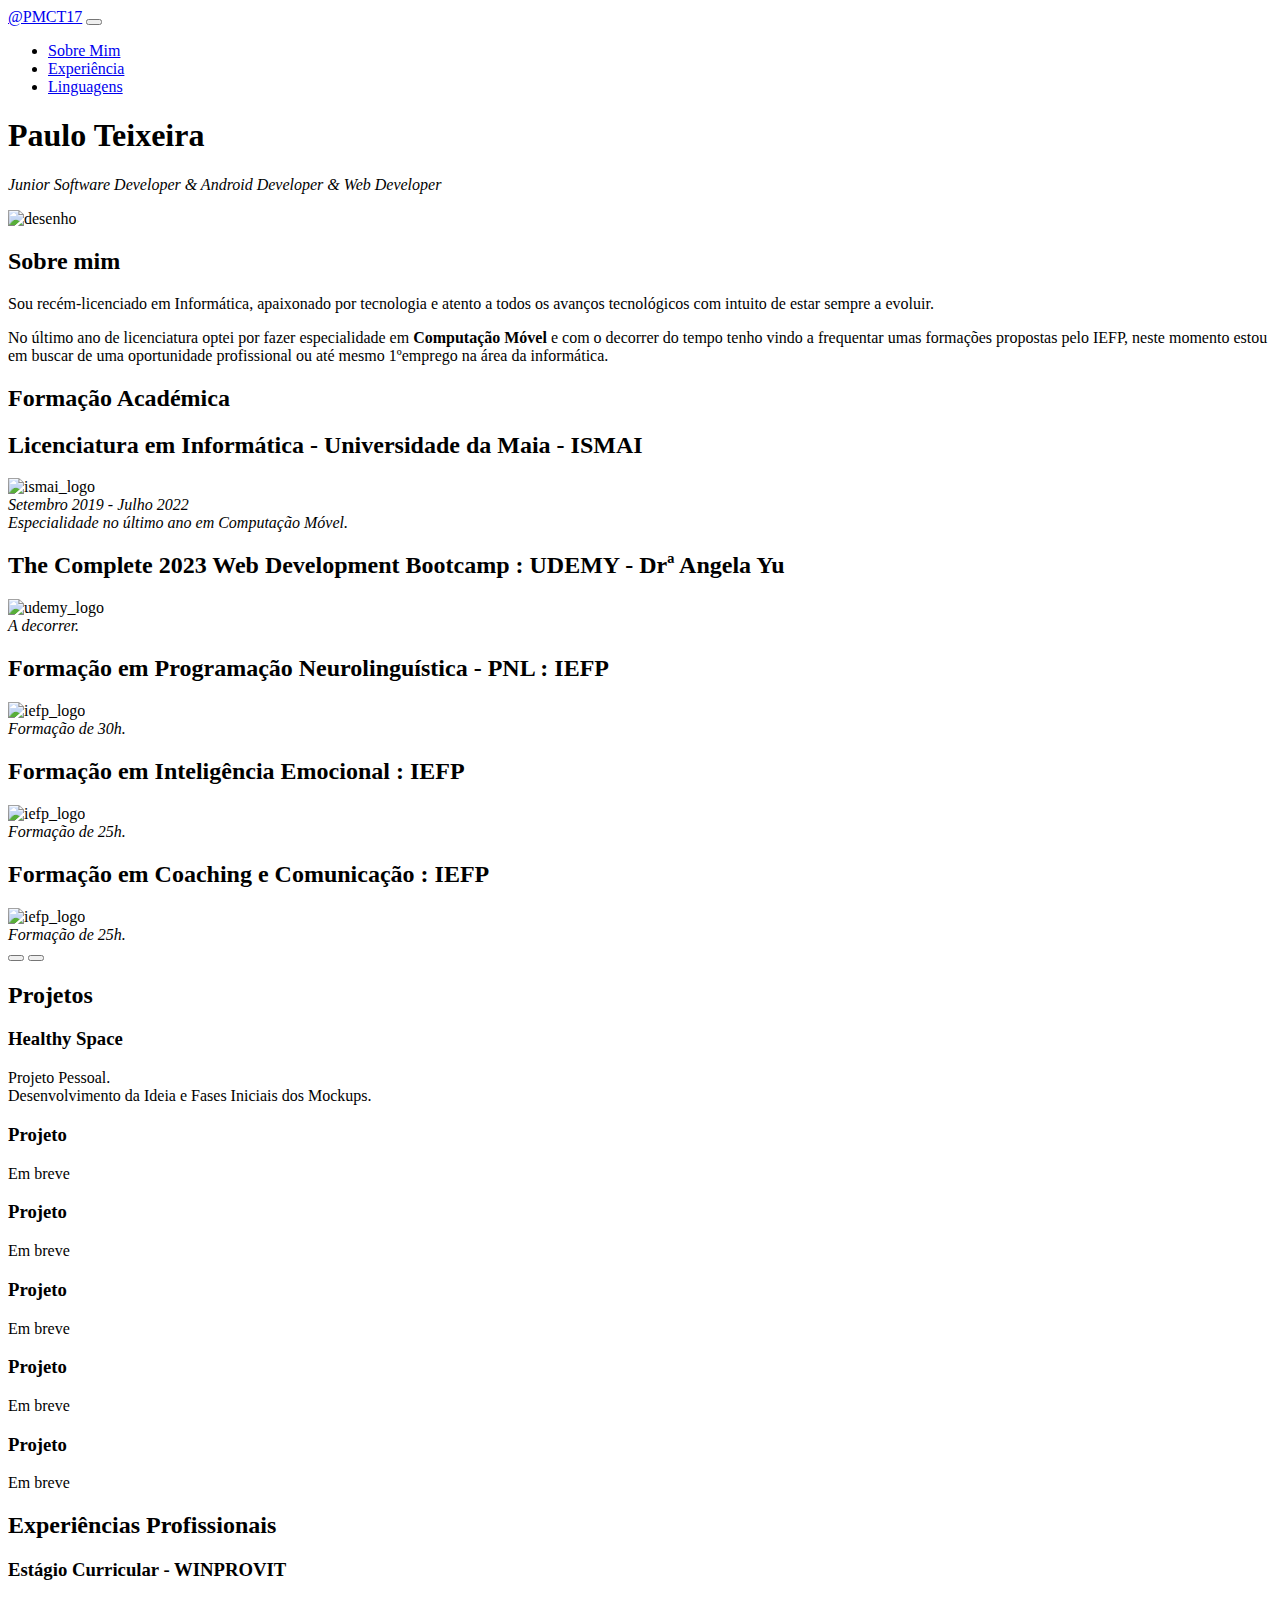
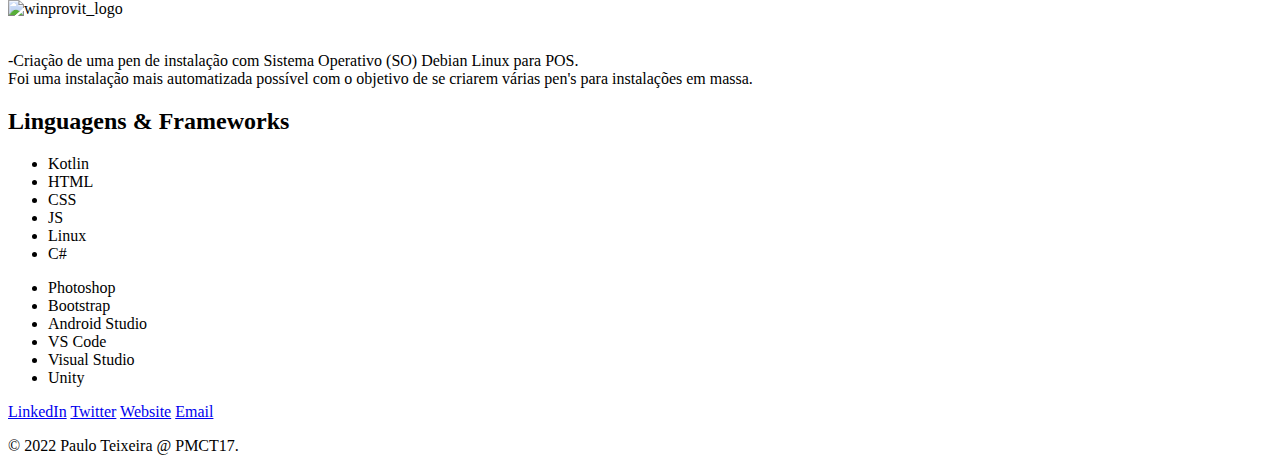
==== index.html @ d755cd26 "update index" ====
<!DOCTYPE html>
<html>

<head>
    <meta charset="utf-8">
    <title>Portefólio - Paulo Teixeira</title>
    <link rel="icon" href="./images/favicon.ico">
    <!-- Text Fonts -->
    <link rel="preconnect" href="https://fonts.googleapis.com">
    <link rel="preconnect" href="https://fonts.gstatic.com" crossorigin>
    <link href="https://fonts.googleapis.com/css2?family=Merriweather&family=Montserrat&family=Sacramento&display=swap"
        rel="stylesheet">
    <!-- Bootstrap -->
    <link href="https://cdn.jsdelivr.net/npm/bootstrap@5.2.3/dist/css/bootstrap.min.css" rel="stylesheet"
        integrity="sha384-rbsA2VBKQhggwzxH7pPCaAqO46MgnOM80zW1RWuH61DGLwZJEdK2Kadq2F9CUG65" crossorigin="anonymous">
    <!-- My CSS -->
    <link rel="stylesheet" href="./css/index.css">

    <!-- Font Awesome -->
    <script src="https://kit.fontawesome.com/25ec978d2c.js" crossorigin="anonymous"></script>

    <!-- Script Bootstrap -->
    <script src="https://cdn.jsdelivr.net/npm/bootstrap@5.2.3/dist/js/bootstrap.bundle.min.js"
        integrity="sha384-kenU1KFdBIe4zVF0s0G1M5b4hcpxyD9F7jL+jjXkk+Q2h455rYXK/7HAuoJl+0I4"
        crossorigin="anonymous"></script>

    <!-- Script Lottie File -->
    <script src="https://unpkg.com/@lottiefiles/lottie-player@latest/dist/lottie-player.js"></script>


</head>

<body>
    <section id="title">
        <div class="container-fluid">


            <!-- Nav Bar -->
            <nav class="navbar navbar-expand-lg navbar-dark">
                <a class="navbar-brand" href="#title">@PMCT17</a>
                <button class="navbar-toggler" type="button" data-bs-toggle="collapse"
                    data-bs-target="#navbarSupportedContent" aria-controls="navbarSupportedContent"
                    aria-expanded="false" aria-label="Toggle navigation">
                    <span class="navbar-toggler-icon"></span>
                </button>
                <div class="collapse navbar-collapse" id="navbarSupportedContent">
                    <ul class="navbar-nav ms-auto">
                        <li class="nav-item">
                            <a class="nav-link" href="#sobreMim">Sobre Mim</a>
                        </li>
                        <li class="nav-item">
                            <a class="nav-link" href="#experiences">Experiência</a>
                        </li>
                        <li class="nav-item">
                            <a class="nav-link" href="#linguagesFrameworks">Linguagens</a>
                        </li>
                    </ul>
                </div>
            </nav>

            <div class="row">
                <div class="col-lg-6 col-md-6">
                    <h1>Paulo Teixeira</h1>
                    <p class="p_cor">
                        <em>Junior Software Developer & Android Developer & Web Developer</em>
                    </p>
                </div>
                <div class="col-lg-6 col-md-6">
                    <img class="title-image" src="./images/fotodesenho_mini.webp" alt="desenho">
                </div>
            </div>
        </div>
    </section>

    <!-- Apresentação -->
    <section id="sobreMim">
        <div class="row">
            <div class="col-lg-6">
                <h2>Sobre mim</h2>
                <p>
                    Sou recém-licenciado em Informática, apaixonado por tecnologia e atento a todos os avanços
                    tecnológicos
                    com intuito de estar sempre a evoluir.
                </p>

                <p>
                    No último ano de licenciatura optei por fazer especialidade em <b>Computação Móvel</b> e com o
                    decorrer
                    do tempo tenho vindo a frequentar umas formações propostas pelo IEFP, neste momento estou em buscar
                    de
                    uma oportunidade profissional ou até mesmo 1ºemprego na área da informática.
                </p>
            </div>

            <div class="col-lg-6">
                <!-- Lottie Image Animation -->
                <lottie-player class="animation-about_me"
                    src="https://lottie.host/3ea3ea69-ecc2-454a-b958-e46b3c1663f1/j8WAODVNPK.json"
                    background="transparent" speed="1" style="width: 350px; height: 350px;" loop
                    autoplay></lottie-player>
            </div>

        </div>
    </section>

    <!-- Formação Académica -->
    <section id="formacaoAcademica">

        <h2>Formação Académica</h2>
        <div id="formacaoAcademica-carousel" class="carousel slide" data-bs-ride="false">
            <div class="carousel-inner">
                <div class="carousel-item active">
                    <h2>Licenciatura em Informática - Universidade da Maia - ISMAI</h2>
                    <img class="formacaoAcademica-image" src="./images/logo_ismai_site_logo_ismai_small.png"
                        alt="ismai_logo">
                    <em><br>Setembro 2019 - Julho 2022<br>Especialidade no último ano em Computação Móvel.</em>
                </div>
                <div class="carousel-item">
                    <h2 class="formacaoAcademica-text">The Complete 2023 Web Development Bootcamp : UDEMY - Drª Angela
                        Yu</h2>
                    <img class="formacaoAcademica-image" src="./images/Udemy_logo.png" alt="udemy_logo">
                    <em><br>A decorrer.</em>
                </div>
                <div class="carousel-item">
                    <h2 class="formacaoAcademica-text">Formação em Programação Neurolinguística - PNL : IEFP</h2>
                    <img class="formacaoAcademica-image" src="./images/iefp_logo.png" alt="iefp_logo">
                    <em><br>Formação de 30h.</em>
                </div>
                <div class="carousel-item">
                    <h2 class="formacaoAcademica-text">Formação em Inteligência Emocional : IEFP</h2>
                    <img class="formacaoAcademica-image" src="./images/iefp_logo.png" alt="iefp_logo">
                    <em><br>Formação de 25h.</em>
                </div>
                <div class="carousel-item">
                    <h2 class="formacaoAcademica-text">Formação em Coaching e Comunicação : IEFP</h2>
                    <img class="formacaoAcademica-image" src="./images/iefp_logo.png" alt="iefp_logo">
                    <em><br>Formação de 25h.</em>
                </div>
            </div>
            <button class="carousel-control-prev" type="button" data-bs-target="#formacaoAcademica-carousel"
                data-bs-slide="prev">
                <span class="carousel-control-prev-icon"></span>
            </button>
            <button class="carousel-control-next" type="button" data-bs-target="#formacaoAcademica-carousel"
                data-bs-slide="next">
                <span class="carousel-control-next-icon"></span>
            </button>
        </div>
    </section>

    <!-- Projetos -->
    <section id="projects">
        <h2>Projetos</h2>
        <div class="row">
            <div class="col-lg-4 col-md-6 sobreMim-box">
                <i class="icon fa-solid fa-heart fa-4x"></i>
                <i class="icon fa-sharp fa-solid fa-brain fa-4x"></i>
                <h3>Healthy Space</h3>
                <p>Projeto Pessoal.<br>Desenvolvimento da Ideia e Fases Iniciais dos Mockups.</p>
            </div>
            <div class="col-lg-4 col-md-6 sobreMim-box">
                <i class="icon fa-solid fa-hourglass fa-4x"></i>
                <h3>Projeto</h3>
                <p>Em breve</p>
            </div>
            <div class="col-lg-4 col-md-6 sobreMim-box">
                <i class="icon fa-solid fa-hourglass fa-4x"></i>
                <h3>Projeto</h3>
                <p>Em breve</p>
            </div>
            <div class="col-lg-4 col-md-6 sobreMim-box">
                <i class="icon fa-solid fa-hourglass fa-4x"></i>
                <h3>Projeto</h3>
                <p>Em breve</p>
            </div>
            <div class="col-lg-4 col-md-6 sobreMim-box">
                <i class="icon fa-solid fa-hourglass fa-4x"></i>
                <h3>Projeto</h3>
                <p>Em breve</p>
            </div>
            <div class="col-lg-4 col-md-6 sobreMim-box">
                <i class="icon fa-solid fa-hourglass fa-4x"></i>
                <h3>Projeto</h3>
                <p>Em breve</p>
            </div>

        </div>
    </section>

    <!-- Experiência -->
    <section id="experiences">
        <div class="container-fluid">
            <h2 class="p_cor">Experiências Profissionais</h2>
            <h3 class="p_cor">Estágio Curricular - WINPROVIT</h3>
            <img class="experiences-image" src="./images/winprovit_Logo.png" alt="winprovit_logo">
            <p class="p_cor"><br>-Criação de uma pen de instalação com Sistema Operativo
                (SO) Debian Linux para POS.<br>Foi uma instalação mais automatizada possível com o objetivo de se
                criarem várias pen's para instalações em massa.</p>
        </div>
    </section>

    <!-- Coonhecimentos -->
    <section id="linguagesFrameworks">
        <div class="row">
            <div class="col-lg-6">
                <!-- Lottie Image Animation -->
                <lottie-player class="animation-linguages"
                    src="https://lottie.host/91d48d70-0ad3-4331-a116-b184f572c6d0/jJuEM5Sr27.json"
                    background="transparent" speed="1" style="width: 350px; height: 350px;" loop
                    autoplay></lottie-player>
            </div>
            <div class="col-lg-6">
                <h2>Linguagens & Frameworks</h2>
                <div class="row">

                    <div class="col-lg-6">
                        <ul class="coluna_linguagens">
                            <li>Kotlin</li>
                            <li>HTML</li>
                            <li>CSS</li>
                            <li>JS</li>
                            <li>Linux</li>
                            <li>C#</li>
                        </ul>
                    </div>

                    <div class="col-lg-6">
                        <ul class="coluna_linguagens">
                            <li>Photoshop</li>
                            <li>Bootstrap</li>
                            <li>Android Studio</li>
                            <li>VS Code</li>
                            <li>Visual Studio</li>
                            <li>Unity</li>
                        </ul>
                    </div>

                </div>
            </div>
        </div>
    </section>


    <footer id="footer">

        <a class="link_footer footer-link" href="https://www.linkedin.com/in/paulo-teixeira-96a929228/">LinkedIn</a>
        <a class="link_footer footer-link" href="https://twitter.com/Paulo_Miguel17">Twitter</a>
        <a class="link_footer footer-link" href="https://pmct17.github.io/portefolio/">Website</a>
        <a class="link_footer footer-link" href="mailto:paulomiguel.10@hotmail.com">Email</a>
        <p class="author_footer copyright">© 2022 Paulo Teixeira @ PMCT17.</p>

    </footer>

</body>

</html>
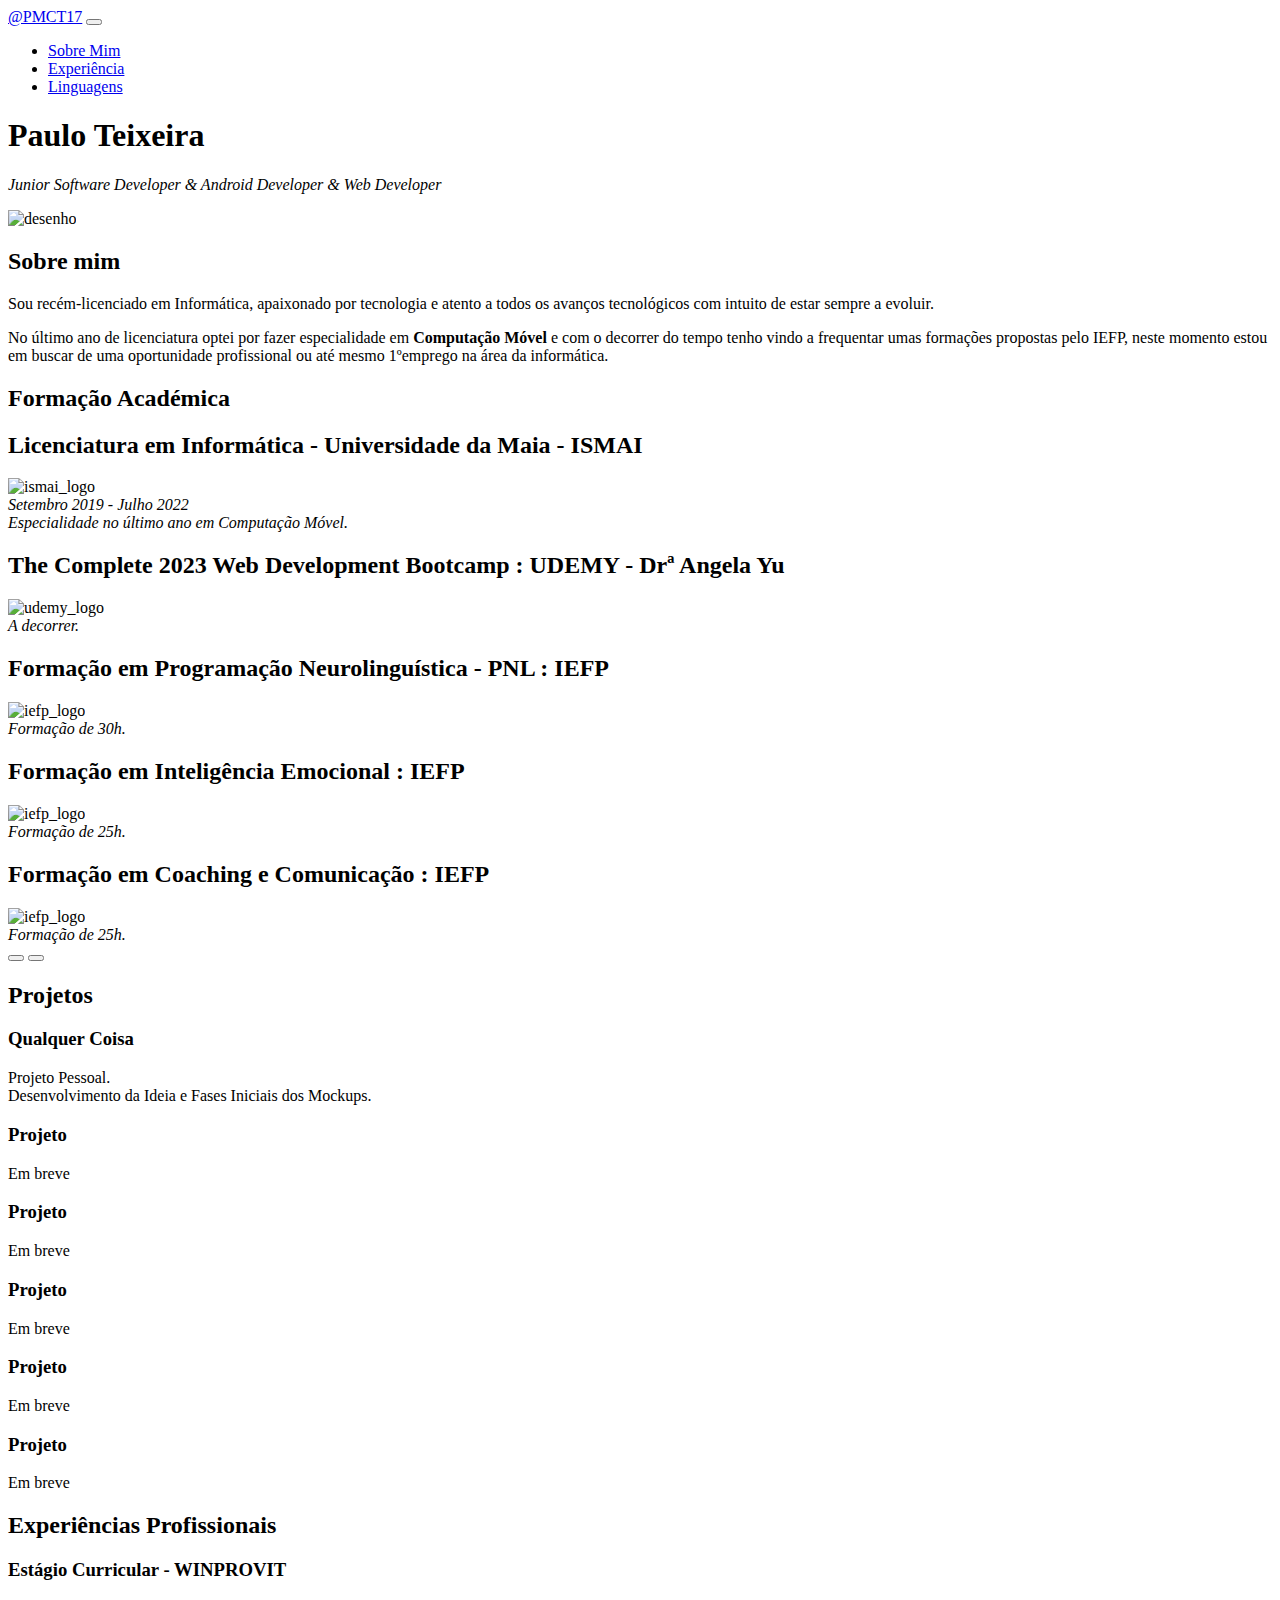
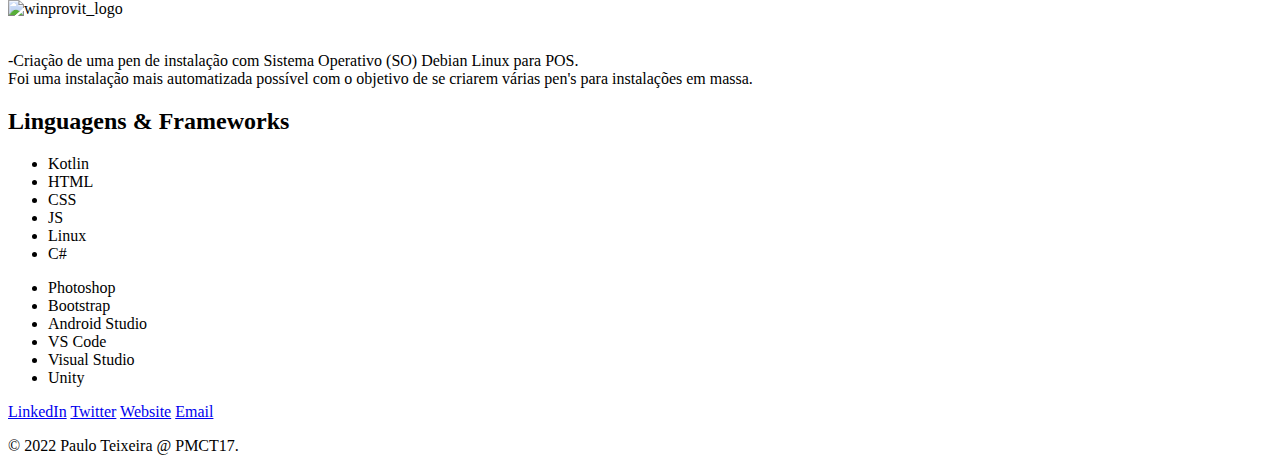
==== commit 6e17e00e: "Update Index" ====
--- a/index.html
+++ b/index.html
@@ -1,256 +1,256 @@
-<!DOCTYPE html>
-<html>
-
-<head>
-    <meta charset="utf-8">
-    <title>Portefólio - Paulo Teixeira</title>
-    <link rel="icon" href="./images/favicon.ico">
-    <!-- Text Fonts -->
-    <link rel="preconnect" href="https://fonts.googleapis.com">
-    <link rel="preconnect" href="https://fonts.gstatic.com" crossorigin>
-    <link href="https://fonts.googleapis.com/css2?family=Merriweather&family=Montserrat&family=Sacramento&display=swap"
-        rel="stylesheet">
-    <!-- Bootstrap -->
-    <link href="https://cdn.jsdelivr.net/npm/bootstrap@5.2.3/dist/css/bootstrap.min.css" rel="stylesheet"
-        integrity="sha384-rbsA2VBKQhggwzxH7pPCaAqO46MgnOM80zW1RWuH61DGLwZJEdK2Kadq2F9CUG65" crossorigin="anonymous">
-    <!-- My CSS -->
-    <link rel="stylesheet" href="./css/index.css">
-
-    <!-- Font Awesome -->
-    <script src="https://kit.fontawesome.com/25ec978d2c.js" crossorigin="anonymous"></script>
-
-    <!-- Script Bootstrap -->
-    <script src="https://cdn.jsdelivr.net/npm/bootstrap@5.2.3/dist/js/bootstrap.bundle.min.js"
-        integrity="sha384-kenU1KFdBIe4zVF0s0G1M5b4hcpxyD9F7jL+jjXkk+Q2h455rYXK/7HAuoJl+0I4"
-        crossorigin="anonymous"></script>
-
-    <!-- Script Lottie File -->
-    <script src="https://unpkg.com/@lottiefiles/lottie-player@latest/dist/lottie-player.js"></script>
-
-
-</head>
-
-<body>
-    <section id="title">
-        <div class="container-fluid">
-
-
-            <!-- Nav Bar -->
-            <nav class="navbar navbar-expand-lg navbar-dark">
-                <a class="navbar-brand" href="#title">@PMCT17</a>
-                <button class="navbar-toggler" type="button" data-bs-toggle="collapse"
-                    data-bs-target="#navbarSupportedContent" aria-controls="navbarSupportedContent"
-                    aria-expanded="false" aria-label="Toggle navigation">
-                    <span class="navbar-toggler-icon"></span>
-                </button>
-                <div class="collapse navbar-collapse" id="navbarSupportedContent">
-                    <ul class="navbar-nav ms-auto">
-                        <li class="nav-item">
-                            <a class="nav-link" href="#sobreMim">Sobre Mim</a>
-                        </li>
-                        <li class="nav-item">
-                            <a class="nav-link" href="#experiences">Experiência</a>
-                        </li>
-                        <li class="nav-item">
-                            <a class="nav-link" href="#linguagesFrameworks">Linguagens</a>
-                        </li>
-                    </ul>
-                </div>
-            </nav>
-
-            <div class="row">
-                <div class="col-lg-6 col-md-6">
-                    <h1>Paulo Teixeira</h1>
-                    <p class="p_cor">
-                        <em>Junior Software Developer & Android Developer & Web Developer</em>
-                    </p>
-                </div>
-                <div class="col-lg-6 col-md-6">
-                    <img class="title-image" src="./images/fotodesenho_mini.webp" alt="desenho">
-                </div>
-            </div>
-        </div>
-    </section>
-
-    <!-- Apresentação -->
-    <section id="sobreMim">
-        <div class="row">
-            <div class="col-lg-6">
-                <h2>Sobre mim</h2>
-                <p>
-                    Sou recém-licenciado em Informática, apaixonado por tecnologia e atento a todos os avanços
-                    tecnológicos
-                    com intuito de estar sempre a evoluir.
-                </p>
-
-                <p>
-                    No último ano de licenciatura optei por fazer especialidade em <b>Computação Móvel</b> e com o
-                    decorrer
-                    do tempo tenho vindo a frequentar umas formações propostas pelo IEFP, neste momento estou em buscar
-                    de
-                    uma oportunidade profissional ou até mesmo 1ºemprego na área da informática.
-                </p>
-            </div>
-
-            <div class="col-lg-6">
-                <!-- Lottie Image Animation -->
-                <lottie-player class="animation-about_me"
-                    src="https://lottie.host/3ea3ea69-ecc2-454a-b958-e46b3c1663f1/j8WAODVNPK.json"
-                    background="transparent" speed="1" style="width: 350px; height: 350px;" loop
-                    autoplay></lottie-player>
-            </div>
-
-        </div>
-    </section>
-
-    <!-- Formação Académica -->
-    <section id="formacaoAcademica">
-
-        <h2>Formação Académica</h2>
-        <div id="formacaoAcademica-carousel" class="carousel slide" data-bs-ride="false">
-            <div class="carousel-inner">
-                <div class="carousel-item active">
-                    <h2>Licenciatura em Informática - Universidade da Maia - ISMAI</h2>
-                    <img class="formacaoAcademica-image" src="./images/logo_ismai_site_logo_ismai_small.png"
-                        alt="ismai_logo">
-                    <em><br>Setembro 2019 - Julho 2022<br>Especialidade no último ano em Computação Móvel.</em>
-                </div>
-                <div class="carousel-item">
-                    <h2 class="formacaoAcademica-text">The Complete 2023 Web Development Bootcamp : UDEMY - Drª Angela
-                        Yu</h2>
-                    <img class="formacaoAcademica-image" src="./images/Udemy_logo.png" alt="udemy_logo">
-                    <em><br>A decorrer.</em>
-                </div>
-                <div class="carousel-item">
-                    <h2 class="formacaoAcademica-text">Formação em Programação Neurolinguística - PNL : IEFP</h2>
-                    <img class="formacaoAcademica-image" src="./images/iefp_logo.png" alt="iefp_logo">
-                    <em><br>Formação de 30h.</em>
-                </div>
-                <div class="carousel-item">
-                    <h2 class="formacaoAcademica-text">Formação em Inteligência Emocional : IEFP</h2>
-                    <img class="formacaoAcademica-image" src="./images/iefp_logo.png" alt="iefp_logo">
-                    <em><br>Formação de 25h.</em>
-                </div>
-                <div class="carousel-item">
-                    <h2 class="formacaoAcademica-text">Formação em Coaching e Comunicação : IEFP</h2>
-                    <img class="formacaoAcademica-image" src="./images/iefp_logo.png" alt="iefp_logo">
-                    <em><br>Formação de 25h.</em>
-                </div>
-            </div>
-            <button class="carousel-control-prev" type="button" data-bs-target="#formacaoAcademica-carousel"
-                data-bs-slide="prev">
-                <span class="carousel-control-prev-icon"></span>
-            </button>
-            <button class="carousel-control-next" type="button" data-bs-target="#formacaoAcademica-carousel"
-                data-bs-slide="next">
-                <span class="carousel-control-next-icon"></span>
-            </button>
-        </div>
-    </section>
-
-    <!-- Projetos -->
-    <section id="projects">
-        <h2>Projetos</h2>
-        <div class="row">
-            <div class="col-lg-4 col-md-6 sobreMim-box">
-                <i class="icon fa-solid fa-heart fa-4x"></i>
-                <i class="icon fa-sharp fa-solid fa-brain fa-4x"></i>
-                <h3>Healthy Space</h3>
-                <p>Projeto Pessoal.<br>Desenvolvimento da Ideia e Fases Iniciais dos Mockups.</p>
-            </div>
-            <div class="col-lg-4 col-md-6 sobreMim-box">
-                <i class="icon fa-solid fa-hourglass fa-4x"></i>
-                <h3>Projeto</h3>
-                <p>Em breve</p>
-            </div>
-            <div class="col-lg-4 col-md-6 sobreMim-box">
-                <i class="icon fa-solid fa-hourglass fa-4x"></i>
-                <h3>Projeto</h3>
-                <p>Em breve</p>
-            </div>
-            <div class="col-lg-4 col-md-6 sobreMim-box">
-                <i class="icon fa-solid fa-hourglass fa-4x"></i>
-                <h3>Projeto</h3>
-                <p>Em breve</p>
-            </div>
-            <div class="col-lg-4 col-md-6 sobreMim-box">
-                <i class="icon fa-solid fa-hourglass fa-4x"></i>
-                <h3>Projeto</h3>
-                <p>Em breve</p>
-            </div>
-            <div class="col-lg-4 col-md-6 sobreMim-box">
-                <i class="icon fa-solid fa-hourglass fa-4x"></i>
-                <h3>Projeto</h3>
-                <p>Em breve</p>
-            </div>
-
-        </div>
-    </section>
-
-    <!-- Experiência -->
-    <section id="experiences">
-        <div class="container-fluid">
-            <h2 class="p_cor">Experiências Profissionais</h2>
-            <h3 class="p_cor">Estágio Curricular - WINPROVIT</h3>
-            <img class="experiences-image" src="./images/winprovit_Logo.png" alt="winprovit_logo">
-            <p class="p_cor"><br>-Criação de uma pen de instalação com Sistema Operativo
-                (SO) Debian Linux para POS.<br>Foi uma instalação mais automatizada possível com o objetivo de se
-                criarem várias pen's para instalações em massa.</p>
-        </div>
-    </section>
-
-    <!-- Coonhecimentos -->
-    <section id="linguagesFrameworks">
-        <div class="row">
-            <div class="col-lg-6">
-                <!-- Lottie Image Animation -->
-                <lottie-player class="animation-linguages"
-                    src="https://lottie.host/91d48d70-0ad3-4331-a116-b184f572c6d0/jJuEM5Sr27.json"
-                    background="transparent" speed="1" style="width: 350px; height: 350px;" loop
-                    autoplay></lottie-player>
-            </div>
-            <div class="col-lg-6">
-                <h2>Linguagens & Frameworks</h2>
-                <div class="row">
-
-                    <div class="col-lg-6">
-                        <ul class="coluna_linguagens">
-                            <li>Kotlin</li>
-                            <li>HTML</li>
-                            <li>CSS</li>
-                            <li>JS</li>
-                            <li>Linux</li>
-                            <li>C#</li>
-                        </ul>
-                    </div>
-
-                    <div class="col-lg-6">
-                        <ul class="coluna_linguagens">
-                            <li>Photoshop</li>
-                            <li>Bootstrap</li>
-                            <li>Android Studio</li>
-                            <li>VS Code</li>
-                            <li>Visual Studio</li>
-                            <li>Unity</li>
-                        </ul>
-                    </div>
-
-                </div>
-            </div>
-        </div>
-    </section>
-
-
-    <footer id="footer">
-
-        <a class="link_footer footer-link" href="https://www.linkedin.com/in/paulo-teixeira-96a929228/">LinkedIn</a>
-        <a class="link_footer footer-link" href="https://twitter.com/Paulo_Miguel17">Twitter</a>
-        <a class="link_footer footer-link" href="https://pmct17.github.io/portefolio/">Website</a>
-        <a class="link_footer footer-link" href="mailto:paulomiguel.10@hotmail.com">Email</a>
-        <p class="author_footer copyright">© 2022 Paulo Teixeira @ PMCT17.</p>
-
-    </footer>
-
-</body>
-
+<!DOCTYPE html>
+<html>
+
+<head>
+    <meta charset="utf-8">
+    <title>Portefólio - Paulo Teixeira</title>
+    <link rel="icon" href="./images/favicon.ico">
+    <!-- Text Fonts -->
+    <link rel="preconnect" href="https://fonts.googleapis.com">
+    <link rel="preconnect" href="https://fonts.gstatic.com" crossorigin>
+    <link href="https://fonts.googleapis.com/css2?family=Merriweather&family=Montserrat&family=Sacramento&display=swap"
+        rel="stylesheet">
+    <!-- Bootstrap -->
+    <link href="https://cdn.jsdelivr.net/npm/bootstrap@5.2.3/dist/css/bootstrap.min.css" rel="stylesheet"
+        integrity="sha384-rbsA2VBKQhggwzxH7pPCaAqO46MgnOM80zW1RWuH61DGLwZJEdK2Kadq2F9CUG65" crossorigin="anonymous">
+    <!-- My CSS -->
+    <link rel="stylesheet" href="./css/index.css">
+
+    <!-- Font Awesome -->
+    <script src="https://kit.fontawesome.com/25ec978d2c.js" crossorigin="anonymous"></script>
+
+    <!-- Script Bootstrap -->
+    <script src="https://cdn.jsdelivr.net/npm/bootstrap@5.2.3/dist/js/bootstrap.bundle.min.js"
+        integrity="sha384-kenU1KFdBIe4zVF0s0G1M5b4hcpxyD9F7jL+jjXkk+Q2h455rYXK/7HAuoJl+0I4"
+        crossorigin="anonymous"></script>
+
+    <!-- Script Lottie File -->
+    <script src="https://unpkg.com/@lottiefiles/lottie-player@latest/dist/lottie-player.js"></script>
+
+
+</head>
+
+<body>
+    <section id="title">
+        <div class="container-fluid">
+
+
+            <!-- Nav Bar -->
+            <nav class="navbar navbar-expand-lg navbar-dark">
+                <a class="navbar-brand" href="#title">@PMCT17</a>
+                <button class="navbar-toggler" type="button" data-bs-toggle="collapse"
+                    data-bs-target="#navbarSupportedContent" aria-controls="navbarSupportedContent"
+                    aria-expanded="false" aria-label="Toggle navigation">
+                    <span class="navbar-toggler-icon"></span>
+                </button>
+                <div class="collapse navbar-collapse" id="navbarSupportedContent">
+                    <ul class="navbar-nav ms-auto">
+                        <li class="nav-item">
+                            <a class="nav-link" href="#sobreMim">Sobre Mim</a>
+                        </li>
+                        <li class="nav-item">
+                            <a class="nav-link" href="#experiences">Experiência</a>
+                        </li>
+                        <li class="nav-item">
+                            <a class="nav-link" href="#linguagesFrameworks">Linguagens</a>
+                        </li>
+                    </ul>
+                </div>
+            </nav>
+
+            <div class="row">
+                <div class="col-lg-6 col-md-6">
+                    <h1>Paulo Teixeira</h1>
+                    <p class="p_cor">
+                        <em>Junior Software Developer & Android Developer & Web Developer</em>
+                    </p>
+                </div>
+                <div class="col-lg-6 col-md-6">
+                    <img class="title-image" src="./images/fotodesenho_mini.webp" alt="desenho">
+                </div>
+            </div>
+        </div>
+    </section>
+
+    <!-- Apresentação -->
+    <section id="sobreMim">
+        <div class="row">
+            <div class="col-lg-6">
+                <h2>Sobre mim</h2>
+                <p>
+                    Sou recém-licenciado em Informática, apaixonado por tecnologia e atento a todos os avanços
+                    tecnológicos
+                    com intuito de estar sempre a evoluir.
+                </p>
+
+                <p>
+                    No último ano de licenciatura optei por fazer especialidade em <b>Computação Móvel</b> e com o
+                    decorrer
+                    do tempo tenho vindo a frequentar umas formações propostas pelo IEFP, neste momento estou em buscar
+                    de
+                    uma oportunidade profissional ou até mesmo 1ºemprego na área da informática.
+                </p>
+            </div>
+
+            <div class="col-lg-6">
+                <!-- Lottie Image Animation -->
+                <lottie-player class="animation-about_me"
+                    src="https://lottie.host/3ea3ea69-ecc2-454a-b958-e46b3c1663f1/j8WAODVNPK.json"
+                    background="transparent" speed="1" style="width: 350px; height: 350px;" loop
+                    autoplay></lottie-player>
+            </div>
+
+        </div>
+    </section>
+
+    <!-- Formação Académica -->
+    <section id="formacaoAcademica">
+
+        <h2>Formação Académica</h2>
+        <div id="formacaoAcademica-carousel" class="carousel slide" data-bs-ride="false">
+            <div class="carousel-inner">
+                <div class="carousel-item active">
+                    <h2>Licenciatura em Informática - Universidade da Maia - ISMAI</h2>
+                    <img class="formacaoAcademica-image" src="./images/logo_ismai_site_logo_ismai_small.png"
+                        alt="ismai_logo">
+                    <em><br>Setembro 2019 - Julho 2022<br>Especialidade no último ano em Computação Móvel.</em>
+                </div>
+                <div class="carousel-item">
+                    <h2 class="formacaoAcademica-text">The Complete 2023 Web Development Bootcamp : UDEMY - Drª Angela
+                        Yu</h2>
+                    <img class="formacaoAcademica-image" src="./images/Udemy_logo.png" alt="udemy_logo">
+                    <em><br>A decorrer.</em>
+                </div>
+                <div class="carousel-item">
+                    <h2 class="formacaoAcademica-text">Formação em Programação Neurolinguística - PNL : IEFP</h2>
+                    <img class="formacaoAcademica-image" src="./images/iefp_logo.png" alt="iefp_logo">
+                    <em><br>Formação de 30h.</em>
+                </div>
+                <div class="carousel-item">
+                    <h2 class="formacaoAcademica-text">Formação em Inteligência Emocional : IEFP</h2>
+                    <img class="formacaoAcademica-image" src="./images/iefp_logo.png" alt="iefp_logo">
+                    <em><br>Formação de 25h.</em>
+                </div>
+                <div class="carousel-item">
+                    <h2 class="formacaoAcademica-text">Formação em Coaching e Comunicação : IEFP</h2>
+                    <img class="formacaoAcademica-image" src="./images/iefp_logo.png" alt="iefp_logo">
+                    <em><br>Formação de 25h.</em>
+                </div>
+            </div>
+            <button class="carousel-control-prev" type="button" data-bs-target="#formacaoAcademica-carousel"
+                data-bs-slide="prev">
+                <span class="carousel-control-prev-icon"></span>
+            </button>
+            <button class="carousel-control-next" type="button" data-bs-target="#formacaoAcademica-carousel"
+                data-bs-slide="next">
+                <span class="carousel-control-next-icon"></span>
+            </button>
+        </div>
+    </section>
+
+    <!-- Projetos -->
+    <section id="projects">
+        <h2>Projetos</h2>
+        <div class="row">
+            <div class="col-lg-4 col-md-6 sobreMim-box">
+                <i class="icon fa-solid fa-heart fa-4x"></i>
+                <i class="icon fa-sharp fa-solid fa-brain fa-4x"></i>
+                <h3>Qualquer Coisa</h3>
+                <p>Projeto Pessoal.<br>Desenvolvimento da Ideia e Fases Iniciais dos Mockups.</p>
+            </div>
+            <div class="col-lg-4 col-md-6 sobreMim-box">
+                <i class="icon fa-solid fa-hourglass fa-4x"></i>
+                <h3>Projeto</h3>
+                <p>Em breve</p>
+            </div>
+            <div class="col-lg-4 col-md-6 sobreMim-box">
+                <i class="icon fa-solid fa-hourglass fa-4x"></i>
+                <h3>Projeto</h3>
+                <p>Em breve</p>
+            </div>
+            <div class="col-lg-4 col-md-6 sobreMim-box">
+                <i class="icon fa-solid fa-hourglass fa-4x"></i>
+                <h3>Projeto</h3>
+                <p>Em breve</p>
+            </div>
+            <div class="col-lg-4 col-md-6 sobreMim-box">
+                <i class="icon fa-solid fa-hourglass fa-4x"></i>
+                <h3>Projeto</h3>
+                <p>Em breve</p>
+            </div>
+            <div class="col-lg-4 col-md-6 sobreMim-box">
+                <i class="icon fa-solid fa-hourglass fa-4x"></i>
+                <h3>Projeto</h3>
+                <p>Em breve</p>
+            </div>
+
+        </div>
+    </section>
+
+    <!-- Experiência -->
+    <section id="experiences">
+        <div class="container-fluid">
+            <h2 class="p_cor">Experiências Profissionais</h2>
+            <h3 class="p_cor">Estágio Curricular - WINPROVIT</h3>
+            <img class="experiences-image" src="./images/winprovit_Logo.png" alt="winprovit_logo">
+            <p class="p_cor"><br>-Criação de uma pen de instalação com Sistema Operativo
+                (SO) Debian Linux para POS.<br>Foi uma instalação mais automatizada possível com o objetivo de se
+                criarem várias pen's para instalações em massa.</p>
+        </div>
+    </section>
+
+    <!-- Coonhecimentos -->
+    <section id="linguagesFrameworks">
+        <div class="row">
+            <div class="col-lg-6">
+                <!-- Lottie Image Animation -->
+                <lottie-player class="animation-linguages"
+                    src="https://lottie.host/91d48d70-0ad3-4331-a116-b184f572c6d0/jJuEM5Sr27.json"
+                    background="transparent" speed="1" style="width: 350px; height: 350px;" loop
+                    autoplay></lottie-player>
+            </div>
+            <div class="col-lg-6">
+                <h2>Linguagens & Frameworks</h2>
+                <div class="row">
+
+                    <div class="col-lg-6">
+                        <ul class="coluna_linguagens">
+                            <li>Kotlin</li>
+                            <li>HTML</li>
+                            <li>CSS</li>
+                            <li>JS</li>
+                            <li>Linux</li>
+                            <li>C#</li>
+                        </ul>
+                    </div>
+
+                    <div class="col-lg-6">
+                        <ul class="coluna_linguagens">
+                            <li>Photoshop</li>
+                            <li>Bootstrap</li>
+                            <li>Android Studio</li>
+                            <li>VS Code</li>
+                            <li>Visual Studio</li>
+                            <li>Unity</li>
+                        </ul>
+                    </div>
+
+                </div>
+            </div>
+        </div>
+    </section>
+
+
+    <footer id="footer">
+
+        <a class="link_footer footer-link" href="https://www.linkedin.com/in/paulo-teixeira-96a929228/">LinkedIn</a>
+        <a class="link_footer footer-link" href="https://twitter.com/Paulo_Miguel17">Twitter</a>
+        <a class="link_footer footer-link" href="https://pmct17.github.io/portefolio/">Website</a>
+        <a class="link_footer footer-link" href="mailto:paulomiguel.10@hotmail.com">Email</a>
+        <p class="author_footer copyright">© 2022 Paulo Teixeira @ PMCT17.</p>
+
+    </footer>
+
+</body>
+
 </html>